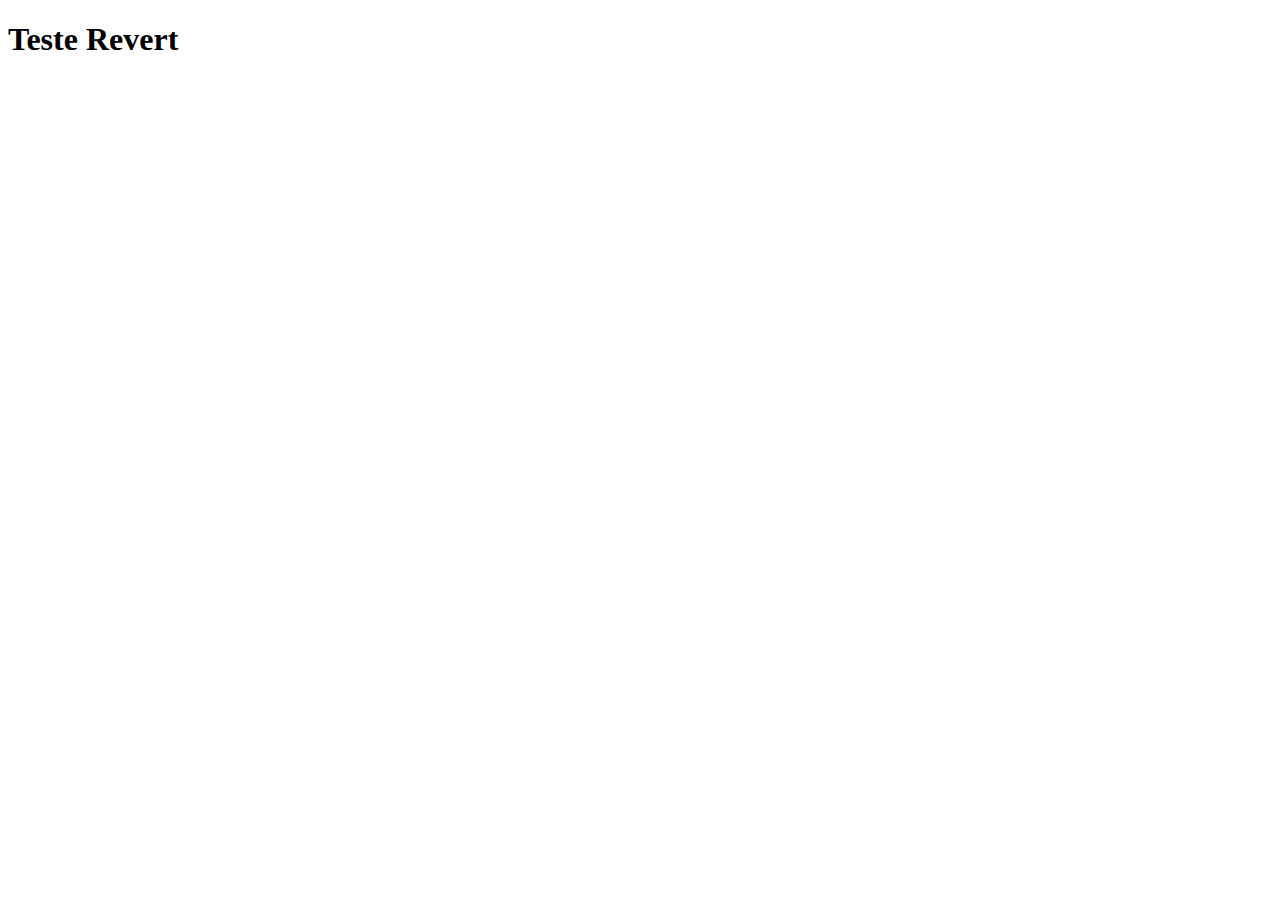
==== index.html @ b9185b4a "primeiro commit" ====
<!DOCTYPE html>
<html lang="en">
  <head>
    <meta charset="UTF-8" />
    <meta http-equiv="X-UA-Compatible" content="IE=edge" />
    <meta name="viewport" content="width=device-width, initial-scale=1.0" />
    <title>Git Playground</title>
  </head>
  <body>
    <h1>Teste Revert</h1>
  </body>
</html>
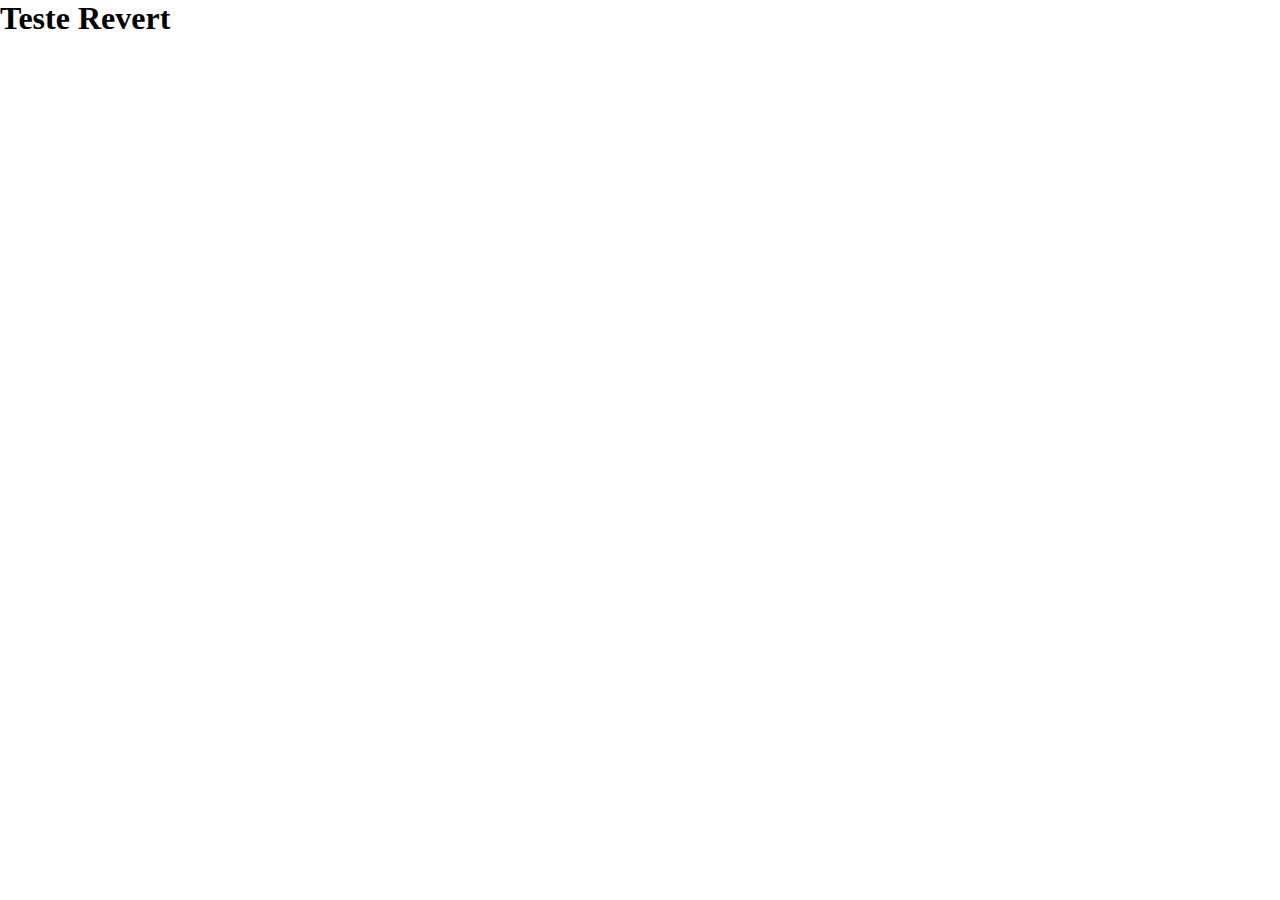
==== commit f7a2e5b1: "import style.css on index.html" ====
--- a/index.html
+++ b/index.html
@@ -4,6 +4,7 @@
     <meta charset="UTF-8" />
     <meta http-equiv="X-UA-Compatible" content="IE=edge" />
     <meta name="viewport" content="width=device-width, initial-scale=1.0" />
+    <link href="style.css" rel="stylesheet">
     <title>Git Playground</title>
   </head>
   <body>
--- a/style.css
+++ b/style.css
@@ -0,0 +1,5 @@
+* {
+  margin: 0;
+  padding: 0;
+  box-sizing: border-box;
+}
